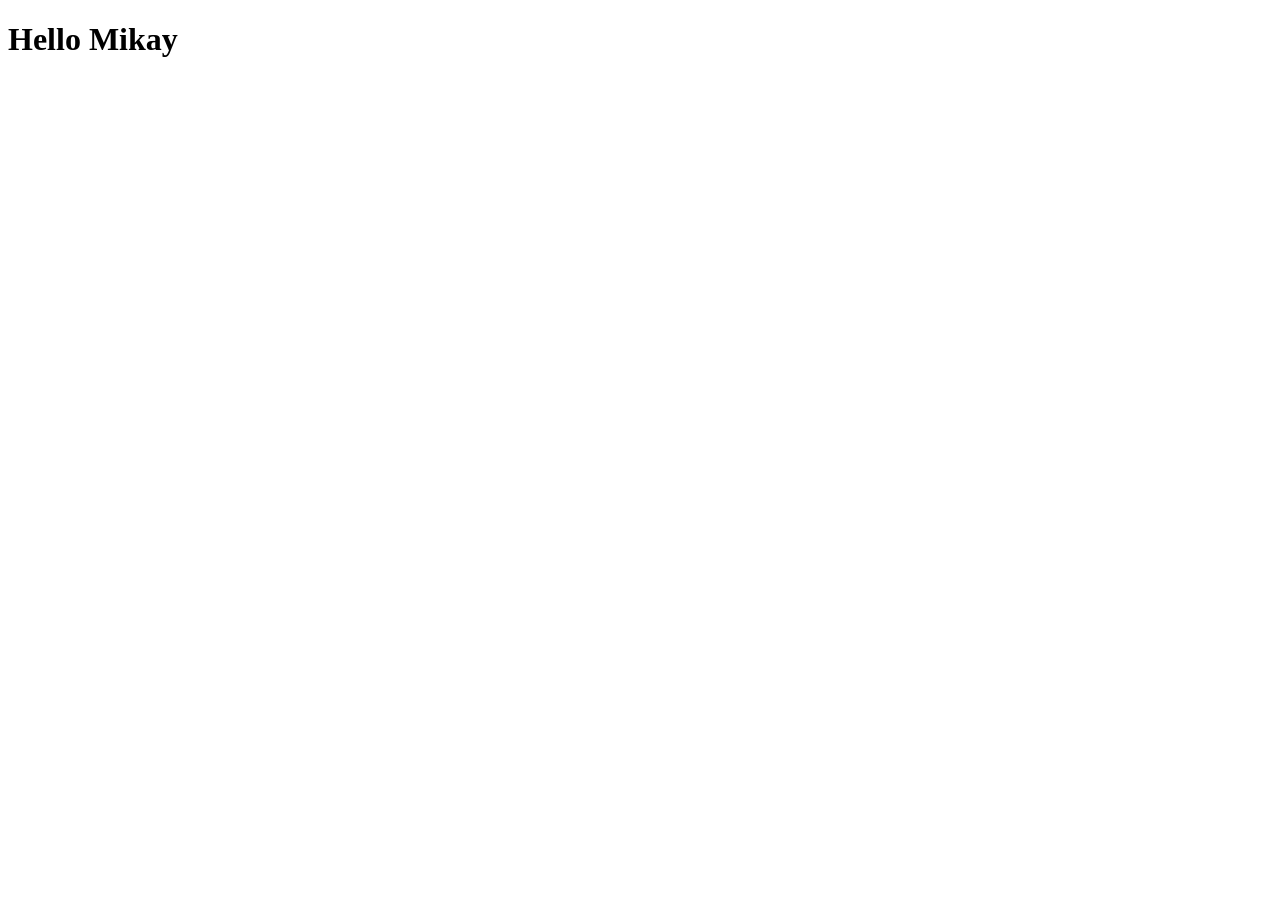
==== src/index.html @ 77576443 "Initial commit" ====
<!doctype html>
<html lang="en">
  <head>
    <meta charset="UTF-8" />
    <meta name="viewport" content="width=device-width, initial-scale=1.0" />
    <title>Document</title>
  </head>
  <body>
    <h1>Hello Mikay</h1>
  </body>
</html>
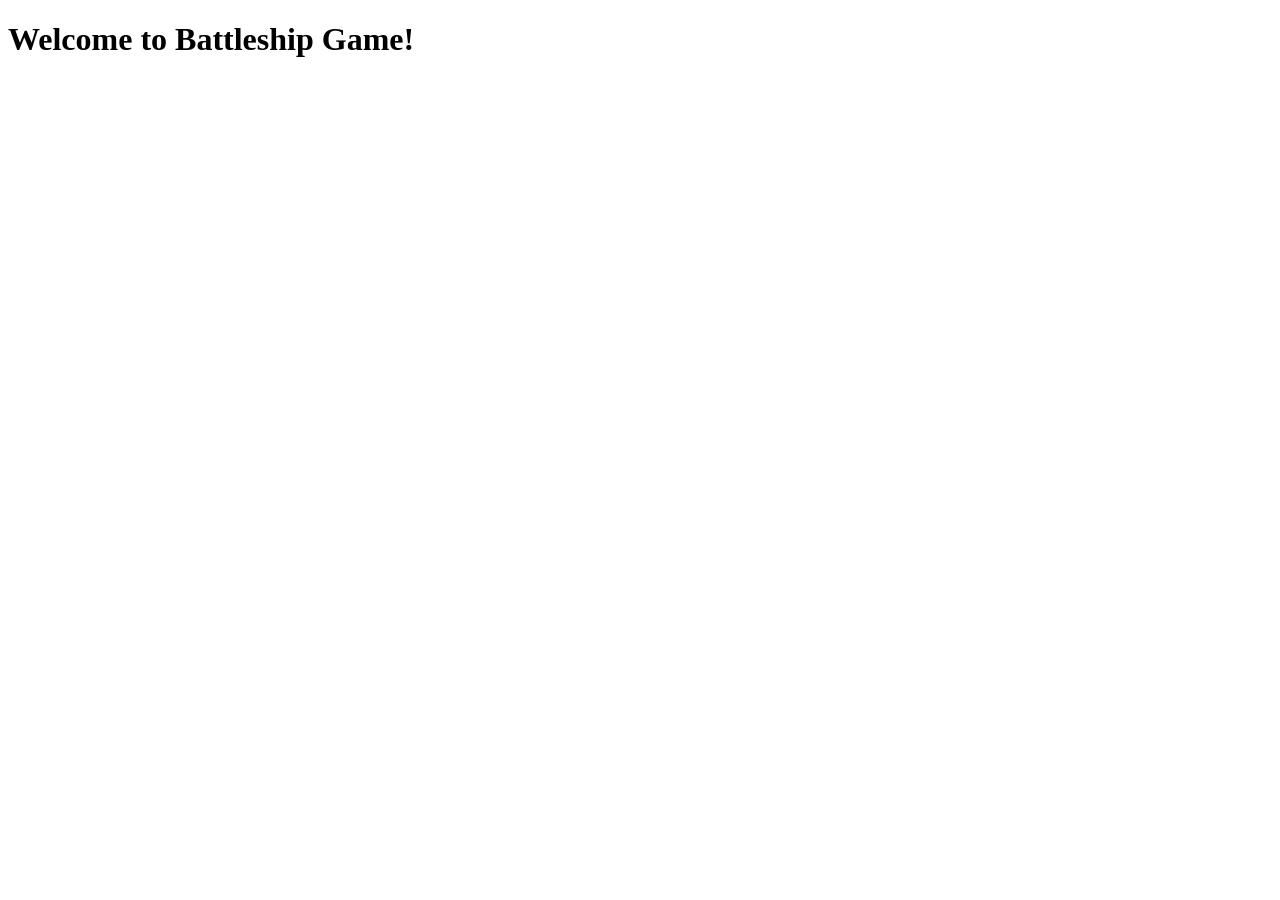
==== commit 82855d49: "Add code that generates all the CellNodes in the DOM" ====
--- a/src/index.html
+++ b/src/index.html
@@ -6,6 +6,10 @@
     <title>Document</title>
   </head>
   <body>
-    <h1>Hello Mikay</h1>
+    <h1>Welcome to Battleship Game!</h1>
+    <div id="boards-container">
+      <div id="board-1"></div>
+      <div id="board-2"></div>
+    </div>
   </body>
 </html>
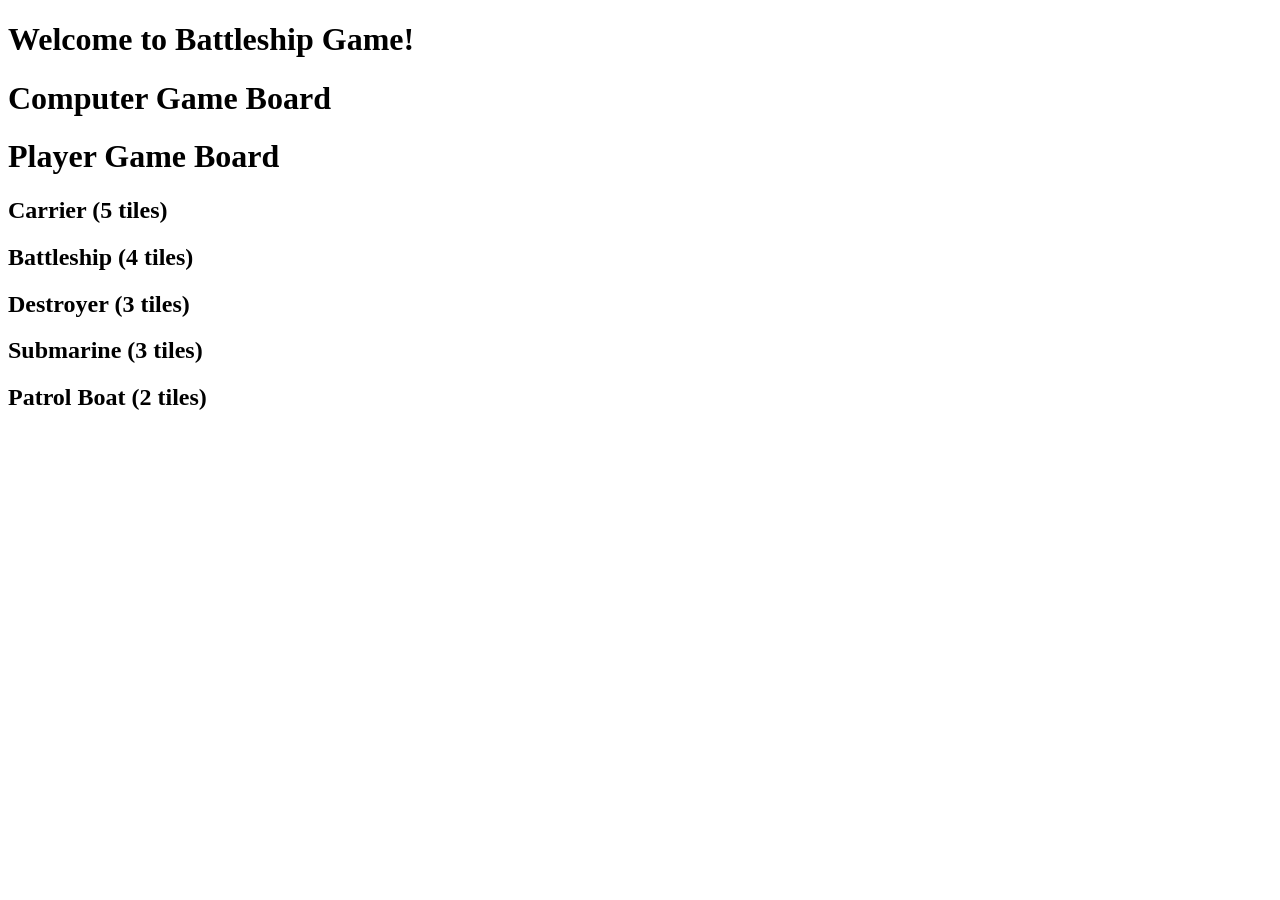
==== commit 5699693a: "feat(): Add bare minimum styling and structure" ====
--- a/src/index.html
+++ b/src/index.html
@@ -7,9 +7,30 @@
   </head>
   <body>
     <h1>Welcome to Battleship Game!</h1>
-    <div id="boards-container">
-      <div id="board-1"></div>
-      <div id="board-2"></div>
+    <div class="game-environment">
+      <div id="boards-container">
+        <h1>Computer Game Board</h1>
+        <h1>Player Game Board</h1>
+        <div id="board-1"></div>
+        <div id="board-2"></div>
+      </div>
+      <div class="ships">
+        <h2 id="Carrier" draggable="true" data-ship-type="Carrier">
+          Carrier (5 tiles)
+        </h2>
+        <h2 id="Battleship" draggable="true" data-ship-type="Battleship">
+          Battleship (4 tiles)
+        </h2>
+        <h2 id="Destroyer" draggable="true" data-ship-type="Destroyer">
+          Destroyer (3 tiles)
+        </h2>
+        <h2 id="Submarine" draggable="true" data-ship-type="Submarine">
+          Submarine (3 tiles)
+        </h2>
+        <h2 id="Patrol" draggable="true" data-ship-type="Patrol Boat">
+          Patrol Boat (2 tiles)
+        </h2>
+      </div>
     </div>
   </body>
 </html>
